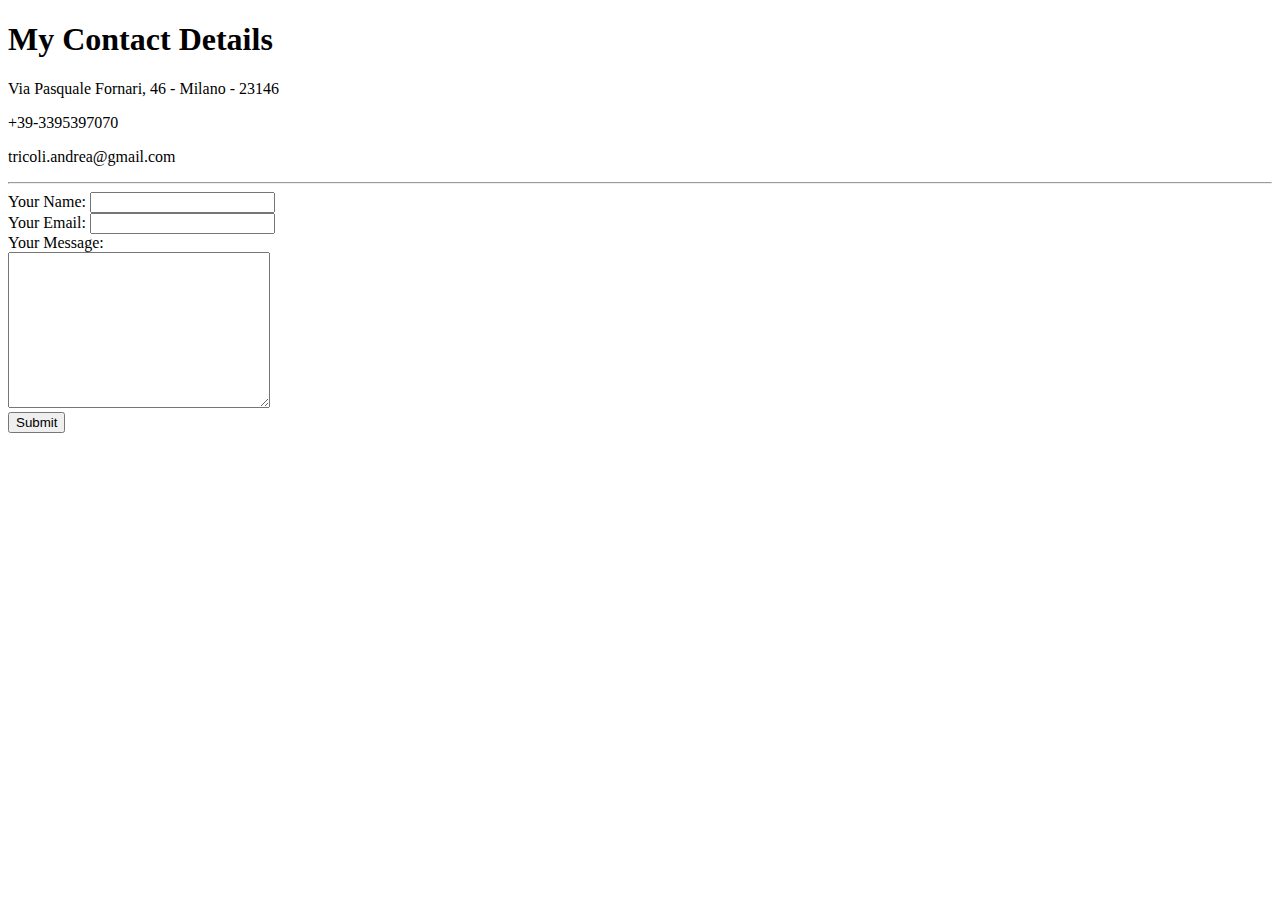
==== contact-me.html @ b6fa936b "Add initial cv website files" ====
<!DOCTYPE html>
<html lang="en" dir="ltr">
  <head>
    <meta charset="utf-8">
    <title></title>
  </head>
  <body>
    <h1>My Contact Details</h1>
    <p>Via Pasquale Fornari, 46 - Milano - 23146</p>
    <p>+39-3395397070</p>
    <p>tricoli.andrea@gmail.com</p>
    <hr>
    <form action="mailto:tricoli.andrea@gmail.com" method="post" enctype="text/plain">
      <label>Your Name:</label>
      <input type="text" name="yourName" value=""><br>
      <label>Your Email:</label>
      <input type="email" name="yourEmail" value=""><br>
      <label>Your Message:</label><br>
      <textarea name="yourMessage" rows="10" cols="30"></textarea><br>
      <input type="submit" name="">
    </form>
  </body>
</html>
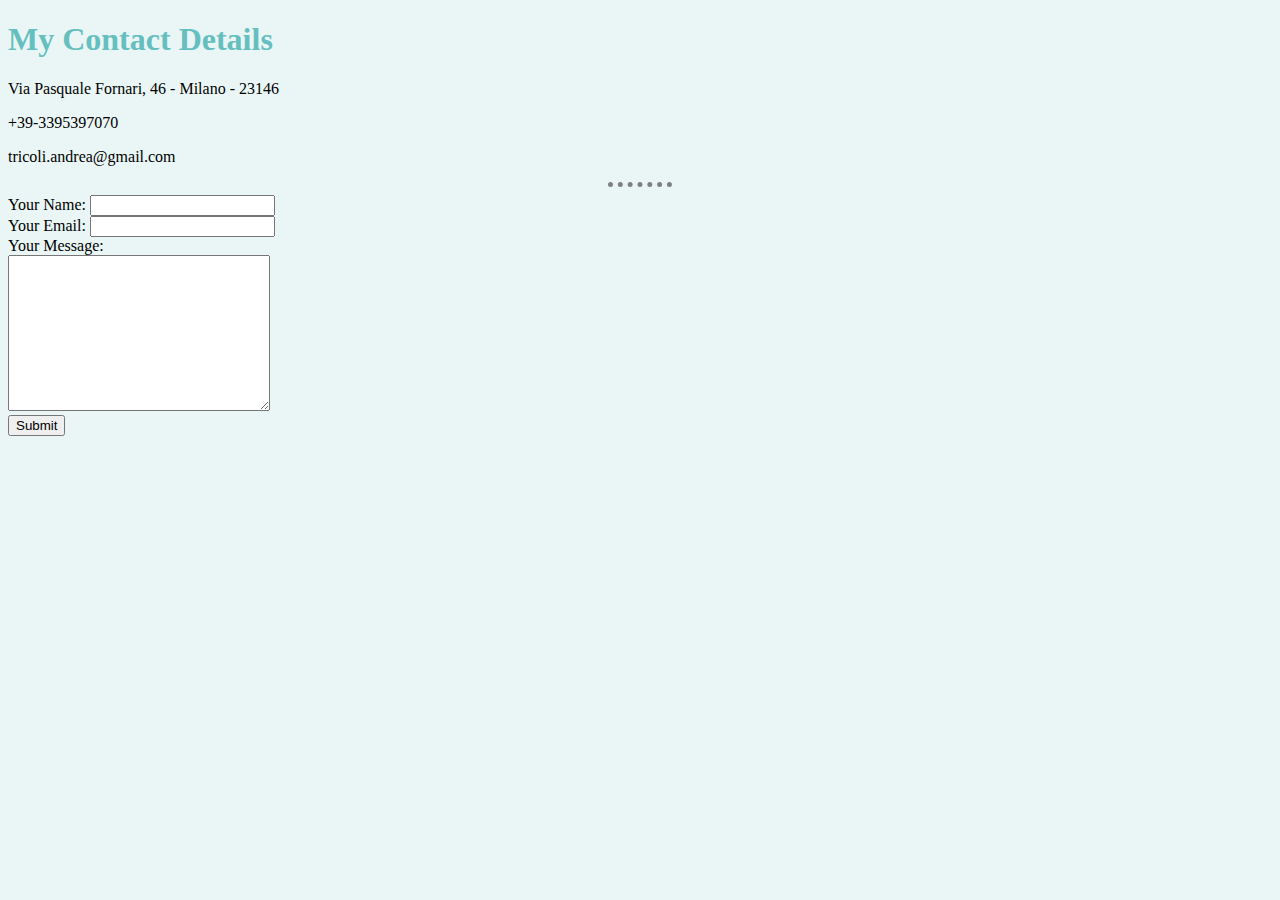
==== commit 5da5ffd1: "add first css file" ====
--- a/contact-me.html
+++ b/contact-me.html
@@ -3,6 +3,7 @@
   <head>
     <meta charset="utf-8">
     <title></title>
+    <link rel="stylesheet" href="css/styles.css">
   </head>
   <body>
     <h1>My Contact Details</h1>
--- a/css/styles.css
+++ b/css/styles.css
@@ -0,0 +1,19 @@
+body {
+  background-color: #eaf6f6;
+}
+
+hr {
+  border-style: none;
+  border-top-style: dotted;
+  border-color: grey;
+  border-width: 5px;
+  width: 5%;
+}
+
+h1, h3 {
+  color: #66bfbf;
+}
+
+.profile-picture {
+  border-radius: 100%;
+}
